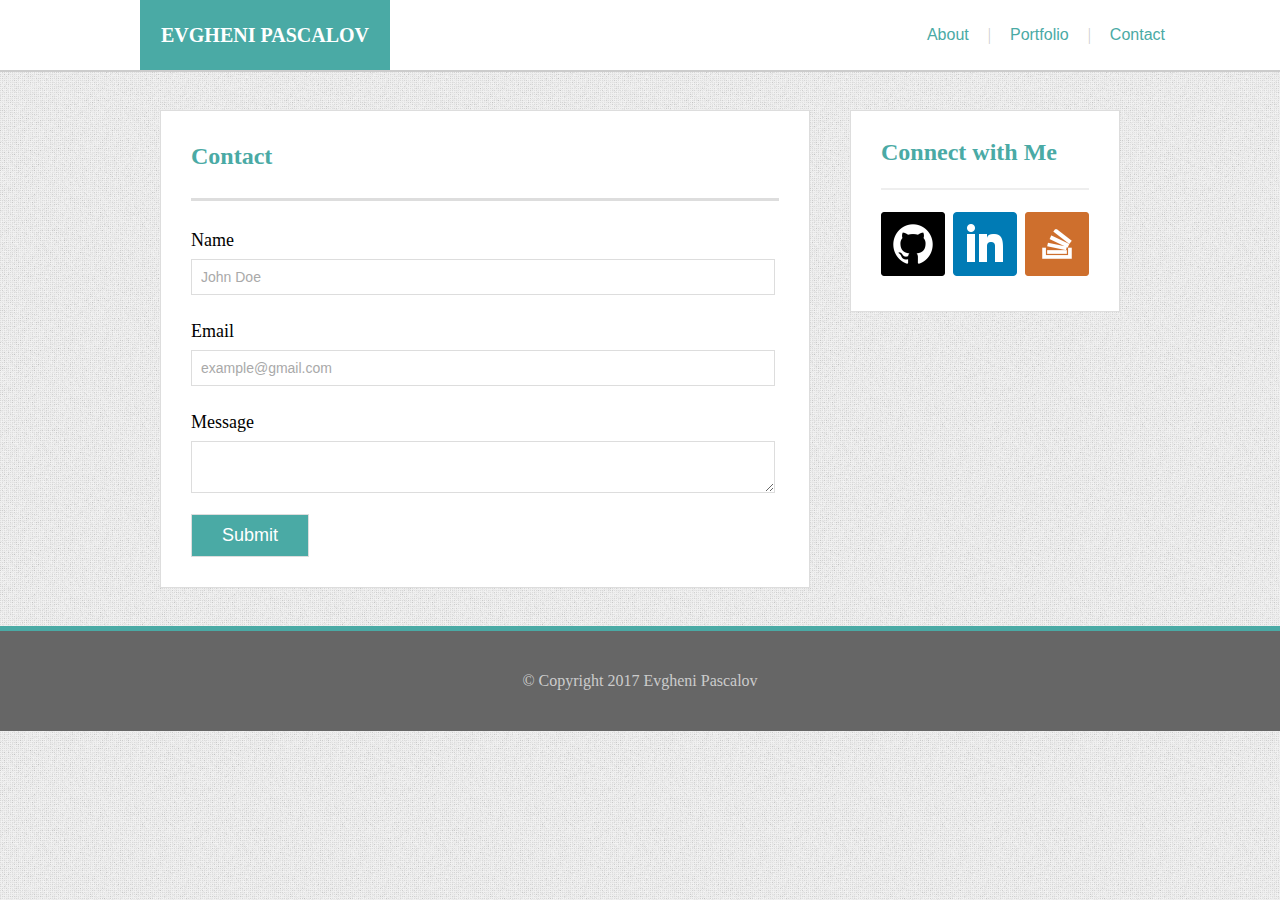
==== contact.html @ d1ae6e48 "first commit" ====
<!DOCTYPE html>
<html>
<head>
	<title>Student Bio</title>
	<link rel="stylesheet" type="text/css" href="assets/css/style.css">
	<!--<link rel="stylesheet" type="text/css" href="assets/css/reset.css">-->
</head>
<body>
    <header>
	    <div id="name">
          <h1 id='myname'>EVGHENI PASCALOV</h1>
        </div>
            <nav>
              <ul>
               <li class="navLinks"><a href="index.html" class="current">About</a></li>
               <li class="navPipe">|</li>
               <li class="navLinks"><a href="portfolio.html">Portfolio</a></li>
               <li class="navPipe">|</li>
               <li class="navLinks"><a href="contact.html">Contact</a></li>
              </ul>
            </nav>
    </header>

		<div id="bioContent">
			<section>
				<h2>Contact</h2>
				<div id="bioHrLine"></div>
				
				<form>
					<label>Name</label><br/>
					<input type="text" name="name" value="John Doe"><br/><br/>

					<label>Email</label><br/>
					<input type="email" name="email" value="example@gmail.com"><br/><br/>

					<label>Message</label><br/>
					<textarea name="message"></textarea><br/>

					<div id="submitButton"><input type="submit" value="Submit"></div>
				</form>
			</section>

			<aside>
				<h3>Connect with Me</h3>
				<div id="socialHrLine"></div>
				<div id="socialIcons">
					<a href="https://github.com/pasever" target="_blank"><img src="assets/images/if_github-square-social-media_764894.png" alt="if_github-square-social-media_764894"></a>
					<a href="https://www.linkedin.com/in/evgheni-pascalov-40060788/" target="_blank"><img id="aside_icon_middle" src="assets/images/if_square-linkedin_317725.png" alt="if_square-linkedin_317725"></a>
					<a href="https://stackoverflow.com/users/8328532/evgheni-pascalov" target="_blank"><img src="assets/images/if_stackoverflow-square-social-media_764927.png" alt="if_stackoverflow-square-social-media_764927"></a>
				</div>
			</aside>
		</div>

   <footer>&copy; Copyright 2017 Evgheni Pascalov</footer>
</body>
</html>
---- assets/css/style.css ----
#myname {
	margin: auto;
	color: #ffffff;
	line-height: 70px;
	font-size: 20px;	
}

#bioHrLine {
	background: #dddddd;
	height: 3px;
	margin: 30px 0 20px 0;
}

#socialHrLine {
	background: #eeeeee;
	height: 2px;
	margin: 20px 0 22px 0;
}

#profilePicture {
	margin: 10px 25px 10px 0px;
	float: left;
	width: 200px;
	height: 200px;
	margin-left: 15px;
}
aside img {
	width: 64px;
	height: 64px;
    transition: all 0.2s linear;
}

p {
	padding-left: 15px;
	text-decoration: none;
	padding-top: 15px;
	background-color: #ffffff;
}

nav ul {
	margin-right: 100px;
	color: #cccccc;
}

#mybio {
	width: 960px;
	margin: 38px auto;

	display: flex;
	justify-content: space-between;
}

#socialIcons {
	display: flex;
	justify-content: space-between;
}

#bioHrLine{
	background: #dddddd;
	height: 3px;
	margin: 30px 0 20px 0;
}

header {
	background: #ffffff;
	border-bottom: 2px solid #cccccc;
	width: 100%;
	height: 100%;
	margin: 0px auto;
	display: inline;
    display: flex;
	align-items: center;
	justify-content: space-between;
}

nav li {
	display: inline;
	background: #ffffff ;	
}

body {
  margin: 0px;
  line-height: 24px;
  background: url("../images/squairy_light.png");
}

#bioContent {
	width: 960px;
	margin: 38px auto;
    display: flex;
	justify-content: space-between;
}

.navLinks {
	height: 100%;
	padding: 0px 15px;
    font-size: 14px;
    font-family: 'Arial', 'Helvetica Neue', Helvetica, sans-serif;
    color; 
}
a {
	text-decoration: none;
	color: #4aaaa5;
	font-size: 16px;
	
}
.navPipe {
	width: 1px; 
	height: 100%;
}
section, aside {
	background: #ffffff;
	border: 1px solid #dddddd;
	width: 588px;
	padding: 13px 30px 30px 30px;
	font-size: 18px;
}
aside {
	width: 208px;
	height: 160px;
	padding: 5px 30px 35px 30px;
}

h1, h2, h3 {
	font-family: 'Georgia', Times, Times New Roman, serif;
	font-size: 24px;
	color: #4aaaa5;
}
#PortImagesIcons {
	width: 588px;
	margin-top: 40px;
	display: flex;
	justify-content: space-between;
	flex-wrap: wrap;
}
.PortImagesNames {
	background: #4aaaa5;
	height: 40px;
	padding-top: 20px;
	font-family: 'Georgia', Times, Times New Roman, serif;
	font-size: 22px;
	color: white;
	text-align: center;
}
.PortImages {
	height: 205px;
	margin-bottom: 60px;
	position: relative;
}

#name {
    background: #4aaaa5;
	width: 250px;
    height: 100%;
    display: flex;
	text-align: center;
	margin-left: 140px;
  }

footer {
	background: #666666;
	border-top: 5px solid #4aaaa5;
	height: 100px;
    display: flex;
	align-items: center;
	justify-content: center;
	color: #cccccc;

}
#submitButton {
	width: 100px;
}

form {
	margin-top: 27px;
}
input, textarea {
	border: 1px solid #dddddd;
	width: 564px;
	margin-top: 7px;
	padding: 9px;
    font-size: 14px;
	color: #a9a9a9;
	max-width: 564px;
}

input[type=submit] {
	background: #4aaaa5;
	width: auto;
	margin-top: 15px;
	padding: 10px 30px;
	font-size: 18px;
	color: #ffffff;
}
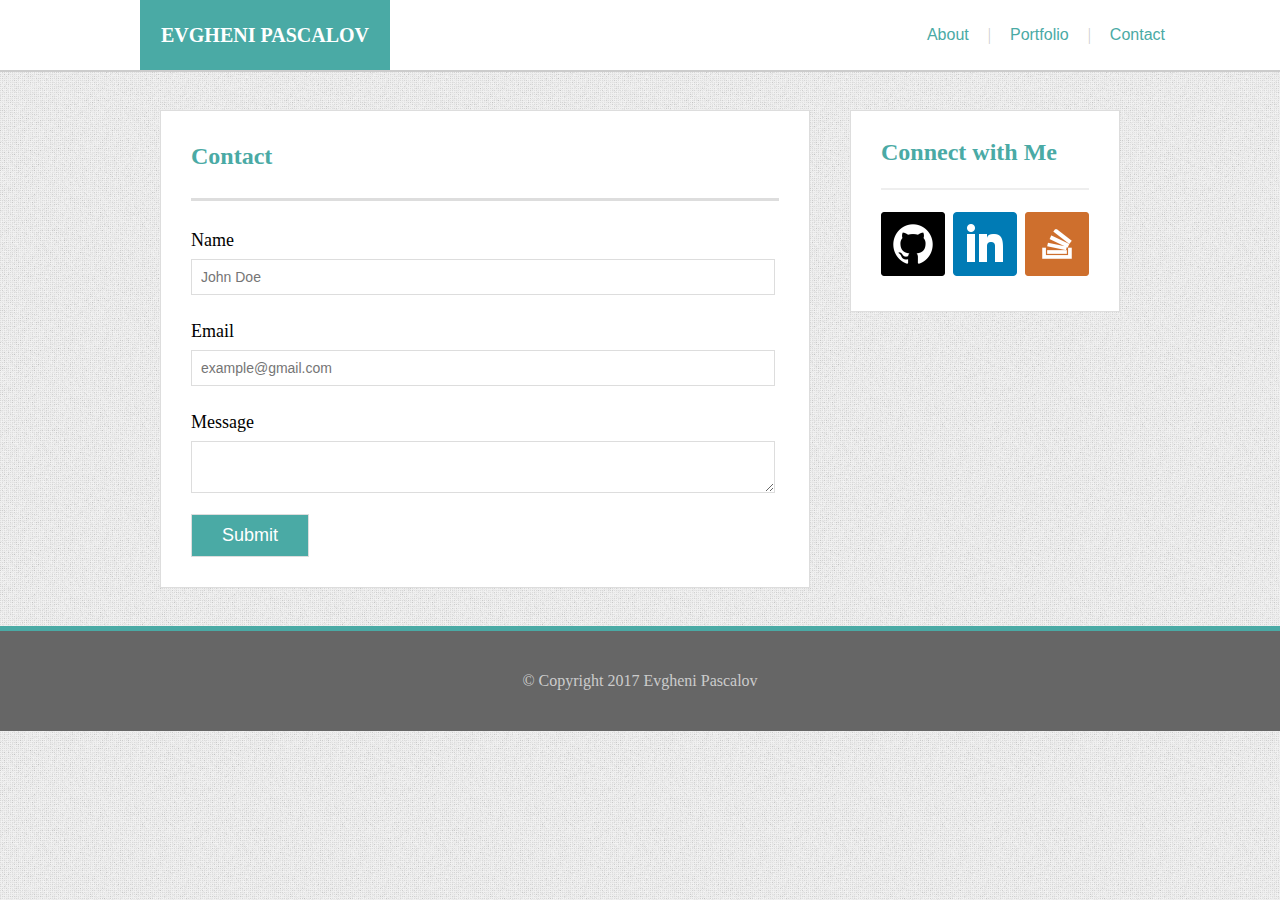
==== commit 801a0550: "update a.0.2" ====
--- a/contact.html
+++ b/contact.html
@@ -6,7 +6,9 @@
 	<!--<link rel="stylesheet" type="text/css" href="assets/css/reset.css">-->
 </head>
 <body>
+    
     <header>
+	    
 	    <div id="name">
           <h1 id='myname'>EVGHENI PASCALOV</h1>
         </div>
@@ -19,6 +21,7 @@
                <li class="navLinks"><a href="contact.html">Contact</a></li>
               </ul>
             </nav>
+
     </header>
 
 		<div id="bioContent">
@@ -28,16 +31,17 @@
 				
 				<form>
 					<label>Name</label><br/>
-					<input type="text" name="name" value="John Doe"><br/><br/>
+					<input type="text" name="name" placeholder="John Doe"><br/><br/>
 
 					<label>Email</label><br/>
-					<input type="email" name="email" value="example@gmail.com"><br/><br/>
+					<input type="email" name="email" placeholder="example@gmail.com"><br/><br/>
 
 					<label>Message</label><br/>
 					<textarea name="message"></textarea><br/>
 
 					<div id="submitButton"><input type="submit" value="Submit"></div>
 				</form>
+				
 			</section>
 
 			<aside>
@@ -49,8 +53,11 @@
 					<a href="https://stackoverflow.com/users/8328532/evgheni-pascalov" target="_blank"><img src="assets/images/if_stackoverflow-square-social-media_764927.png" alt="if_stackoverflow-square-social-media_764927"></a>
 				</div>
 			</aside>
+
 		</div>
 
-   <footer>&copy; Copyright 2017 Evgheni Pascalov</footer>
+   <footer>
+   		&copy; Copyright 2017 Evgheni Pascalov
+   </footer>
 </body>
 </html>--- a/assets/css/style.css
+++ b/assets/css/style.css
@@ -98,16 +98,19 @@
     font-family: 'Arial', 'Helvetica Neue', Helvetica, sans-serif;
     color; 
 }
+
 a {
 	text-decoration: none;
 	color: #4aaaa5;
 	font-size: 16px;
 	
 }
+
 .navPipe {
 	width: 1px; 
 	height: 100%;
 }
+
 section, aside {
 	background: #ffffff;
 	border: 1px solid #dddddd;
@@ -115,6 +118,7 @@
 	padding: 13px 30px 30px 30px;
 	font-size: 18px;
 }
+
 aside {
 	width: 208px;
 	height: 160px;
@@ -126,6 +130,7 @@
 	font-size: 24px;
 	color: #4aaaa5;
 }
+
 #PortImagesIcons {
 	width: 588px;
 	margin-top: 40px;
@@ -133,14 +138,21 @@
 	justify-content: space-between;
 	flex-wrap: wrap;
 }
+
 .PortImagesNames {
 	background: #4aaaa5;
-	height: 40px;
 	padding-top: 20px;
 	font-family: 'Georgia', Times, Times New Roman, serif;
 	font-size: 22px;
 	color: white;
 	text-align: center;
+	bottom: 30px;
+	height: 30px;
+	width: 100%;
+	position: absolute;
+	box-sizing: border-box;
+	height: 30%;
+
 }
 .PortImages {
 	height: 205px;
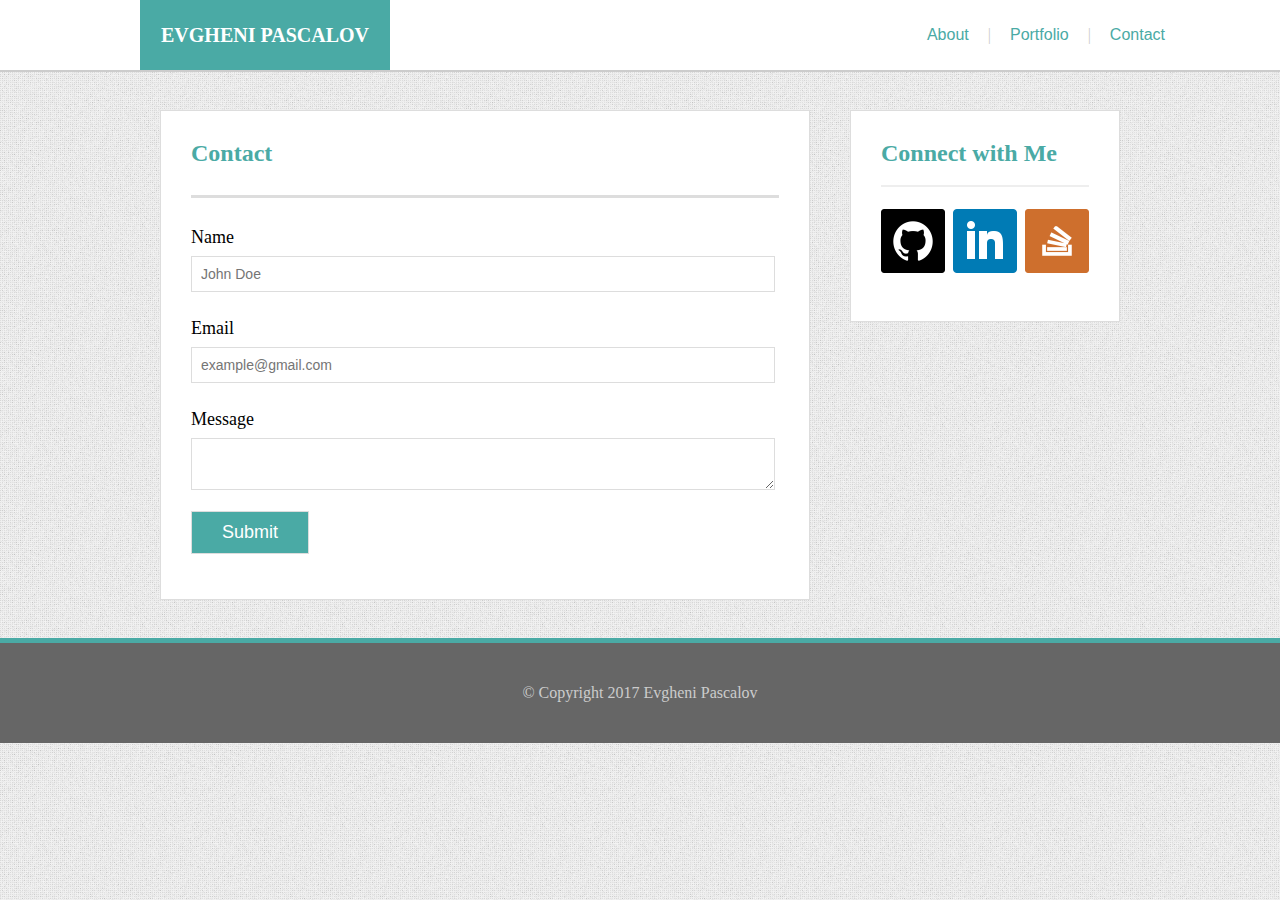
==== commit 1045b3ea: "update a.1.0" ====
--- a/contact.html
+++ b/contact.html
@@ -2,8 +2,8 @@
 <html>
 <head>
 	<title>Student Bio</title>
+	<link rel="stylesheet" type="text/css" href="assets/css/reset.css">
 	<link rel="stylesheet" type="text/css" href="assets/css/style.css">
-	<!--<link rel="stylesheet" type="text/css" href="assets/css/reset.css">-->
 </head>
 <body>
     
--- a/assets/css/style.css
+++ b/assets/css/style.css
@@ -2,7 +2,8 @@
 	margin: auto;
 	color: #ffffff;
 	line-height: 70px;
-	font-size: 20px;	
+	font-size: 20px;
+	font-family: 'Georgia', Times, Times New Roman, serif;	
 }
 
 #bioHrLine {
@@ -45,7 +46,6 @@
 #mybio {
 	width: 960px;
 	margin: 38px auto;
-
 	display: flex;
 	justify-content: space-between;
 }
@@ -96,14 +96,13 @@
 	padding: 0px 15px;
     font-size: 14px;
     font-family: 'Arial', 'Helvetica Neue', Helvetica, sans-serif;
-    color; 
+    
 }
 
 a {
 	text-decoration: none;
 	color: #4aaaa5;
-	font-size: 16px;
-	
+	font-size: 16px;	
 }
 
 .navPipe {
@@ -115,20 +114,21 @@
 	background: #ffffff;
 	border: 1px solid #dddddd;
 	width: 588px;
-	padding: 13px 30px 30px 30px;
+	padding: 30px 30px 45px 30px;
 	font-size: 18px;
 }
 
 aside {
 	width: 208px;
 	height: 160px;
-	padding: 5px 30px 35px 30px;
+	padding: 30px 30px 20px 30px;
 }
 
 h1, h2, h3 {
 	font-family: 'Georgia', Times, Times New Roman, serif;
 	font-size: 24px;
 	color: #4aaaa5;
+	font-weight: bold;
 }
 
 #PortImagesIcons {
